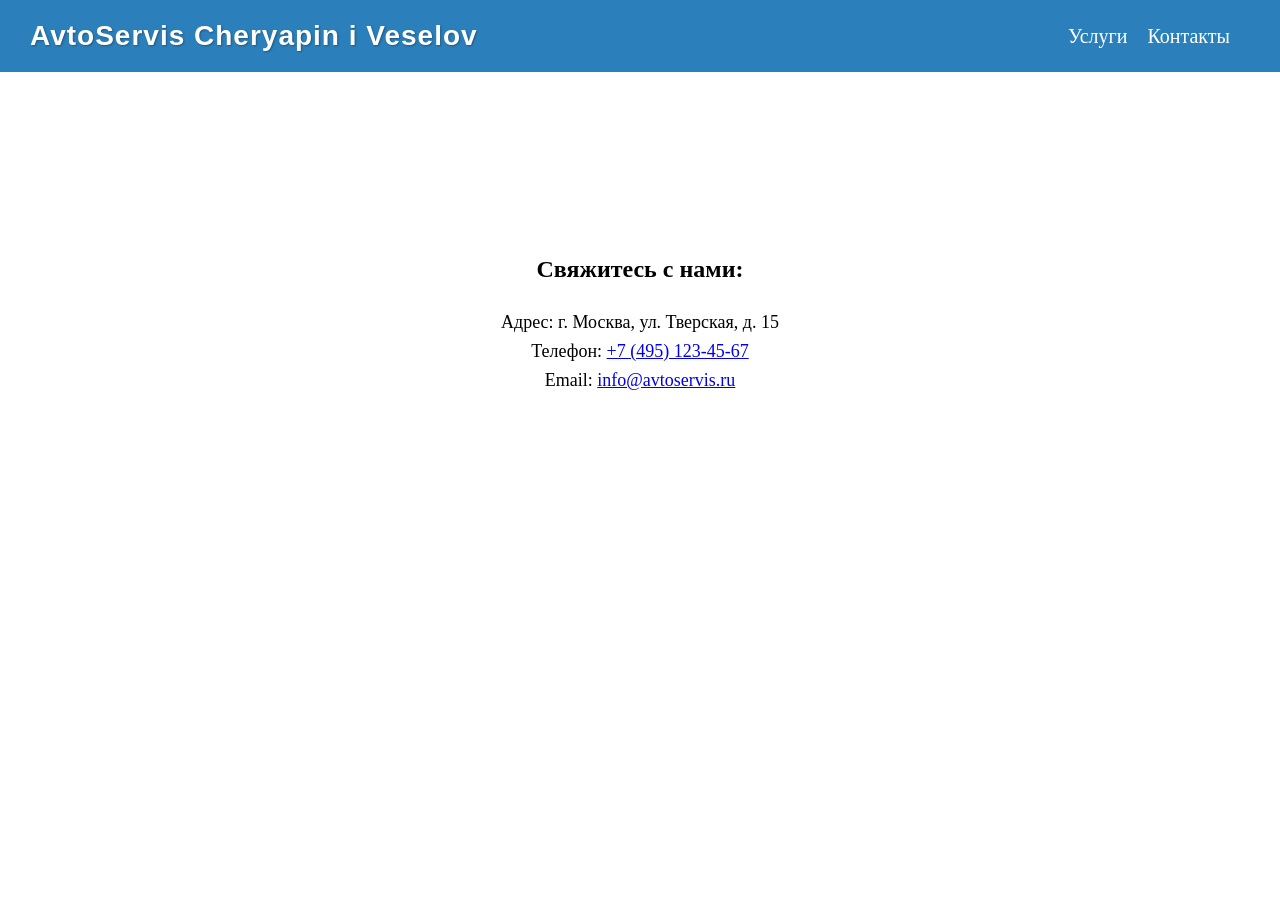
==== contacts.html @ 9c98224c "site" ====
<!DOCTYPE html>
<html lang="ru">
<head>
    <meta charset="UTF-8">
    <title>Автобизнес Черапин и Веселов</title>
    <link rel="stylesheet" href="style.css">
</head>
<body>
    <header>
        <h1>AvtoServis Cheryapin i Veselov</h1>
        <nav>
            <ul>
                <li><a href="index.html">Услуги</a></li>
                <li><a href="#">Контакты</a></li>
            </ul>
        </nav>
    </header>

    <main>
        <section id="contact-info">
            <h2>Свяжитесь с нами:</h2>
            <address>
                Адрес: г. Москва, ул. Тверская, д. 15<br>
                Телефон: <a href="tel:+74951234567">+7 (495) 123-45-67</a><br>
                Email: <a href="mailto:info@avtoservis.ru">info@avtoservis.ru</a>
            </address>
        </section>
    </main>

</body>
</html>
---- style.css ----
/* Общие сбросы */
* {
    margin: 0;
    padding: 0;
    box-sizing: border-box;
}

/* Шапка сайта */
header {
    background-color: #2b7fba; /* Фоновая заливка шапки */
    color: white;              /* Цвет текста */
    display: flex;
    justify-content: space-between; /* Распределение содержимого по краям */
    align-items: center;       /* Центрирование по вертикали */
    padding: 20px 30px;        /* Поля внутри шапки */
}

/* Логотип сайта */
header h1 {
    font-size: 28px;           /* Размер шрифта */
    font-family: Arial, sans-serif; /* Тип шрифта */
    letter-spacing: 1px;      /* Интервал между символами */
    text-shadow: 1px 1px 2px rgba(0,0,0,0.3); /* Легкая тень текста */
    font-style: normal;        /* Прямой шрифт */
}

/* Список навигационных ссылок */
nav ul {
    list-style-type: none;     /* Скрываем стандартные маркеры списков */
    display: flex;             /* Расположены в одну линию */
}

/* Отдельные пункты меню */
nav li {
    margin-right: 20px;        /* Межэлементный интервал */
}

/* Оформление ссылок меню */
nav a {
    color: white;              /* Белый цвет ссылок */
    text-decoration: none;    /* Убираем подчеркивание */
    transition: color 0.3s ease; /* Анимация смены цвета */
    font-size: 20px;           /* Увеличенный размер текста ссылок */ /* <<< Изменено здесь */
}

/* Выделяем активную ссылку другим цветом */
.active,
nav a:hover {
    color: #ffcc00;            /* Ярко-желтый цвет активного пункта меню */
}

/* Основная секция приветствия */
#welcome-message {
    max-width: 800px;          /* Ограничиваем максимальную ширину */
    margin: 40px auto;         /* Горизонтальная центровка */
    text-align: center;        /* Центруем текст */
    font-size: 18px;           /* Удобный размер шрифта */
}

/* Общий стиль для контакта */
#contact-info {
    display: flex;                   /* Создаем flex-контейнер */
    flex-direction: column;          /* Строки идут сверху вниз */
    align-items: center;             /* Центрирование по горизонтали */
    justify-content: center;         /* Центрирование по вертикали */
    min-height: 50vh;                /* Минимальная высота для централизации */
    text-align: center;              /* Центрация текста внутри блоков */
    font-size: 18px;                 /* Удобный размер шрифта */
    line-height: 1.6;                /* Междустрочный интервал */
    padding-top: 50px;              /* Небольшой отступ сверху */
}

/* Заголовок страницы */
#contact-info h2 {
    font-size: 24px;                 /* Более крупный заголовок */
    margin-bottom: 20px;             /* Пробел ниже заголовка */
}

/* Информация о контактах */
address {
    font-style: normal;              /* Стандартный шрифт */
    max-width: 600px;                /* Ширина области для контактов */
    word-wrap: break-word;           /* Перенос длинных строк */
}
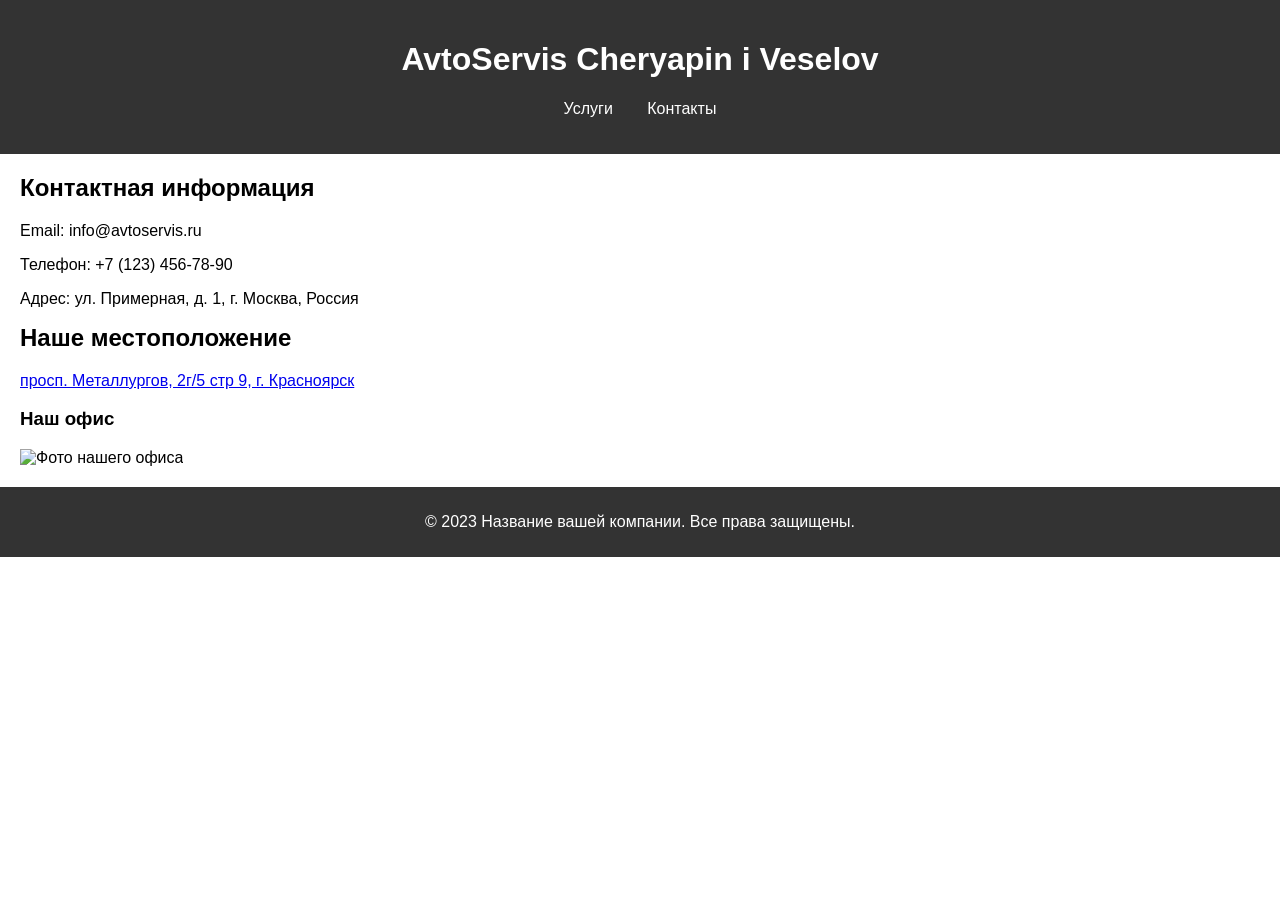
==== commit 92215a80: "sait" ====
--- a/contacts.html
+++ b/contacts.html
@@ -2,30 +2,46 @@
 <html lang="ru">
 <head>
     <meta charset="UTF-8">
-    <title>Автобизнес Черапин и Веселов</title>
-    <link rel="stylesheet" href="style.css">
+    <meta name="viewport" content="width=device-width, initial-scale=1.0">
+    <title>Контакты - AvtoServis Cheryapin i Veselov</title>
+    <link rel="stylesheet" href="styles.css">
 </head>
 <body>
     <header>
         <h1>AvtoServis Cheryapin i Veselov</h1>
         <nav>
             <ul>
-                <li><a href="index.html">Услуги</a></li>
-                <li><a href="#">Контакты</a></li>
+                <li><a href="index.html#services">Услуги</a></li>
+                <li><a href="contacts.html">Контакты</a></li>
             </ul>
         </nav>
     </header>
 
     <main>
         <section id="contact-info">
-            <h2>Свяжитесь с нами:</h2>
-            <address>
-                Адрес: г. Москва, ул. Тверская, д. 15<br>
-                Телефон: <a href="tel:+74951234567">+7 (495) 123-45-67</a><br>
-                Email: <a href="mailto:info@avtoservis.ru">info@avtoservis.ru</a>
-            </address>
+            <h2>Контактная информация</h2>
+            <p>Email: info@avtoservis.ru</p>
+            <p>Телефон: +7 (123) 456-78-90</p>
+            <p>Адрес: ул. Примерная, д. 1, г. Москва, Россия</p>
+        </section>
+
+        <section id="map">
+            <h2>Наше местоположение</h2>
+            <!-- Вставка карты Google -->
+            <a href="https://go.2gis.com/6wrDT">
+        просп. Металлургов, 2г/5 стр 9, г. Красноярск
+            </a>
+
+            <!-- Фото здания -->
+            <h3>Наш офис</h3>
+            <img src="path/to/your/image.jpg" alt="Фото нашего офиса" width="600">
         </section>
     </main>
 
+    <!-- Подвал -->
+    <footer>
+        <p>&copy; 2023 Название вашей компании. Все права защищены.</p>
+    </footer>
+
 </body>
-</html>+</html>
--- a/styles.css
+++ b/styles.css
@@ -0,0 +1,61 @@
+body {
+    font-family: Arial, sans-serif;
+    margin: 0;
+    padding: 0;
+}
+
+header {
+    background-color: #333;
+    color: white;
+    padding: 20px;
+    text-align: center;
+}
+
+nav ul {
+    list-style-type: none;
+    padding: 0;
+}
+
+nav ul li {
+    display: inline;
+    margin: 0 15px;
+}
+
+nav ul li a {
+    color: white;
+    text-decoration: none;
+}
+
+main {
+    padding: 20px;
+}
+
+h2 {
+    margin-top: 0;
+}
+
+table {
+    width: 100%;
+    border-collapse: collapse;
+}
+
+table, th, td {
+    border: 1px solid #ddd;
+}
+
+th, td {
+    padding: 10px;
+    text-align: center;
+}
+
+th {
+    background-color: #f2f2f2;
+}
+
+footer {
+    background-color: #333;
+    color: white;
+    text-align: center;
+    padding: 10px 0;
+}
+
